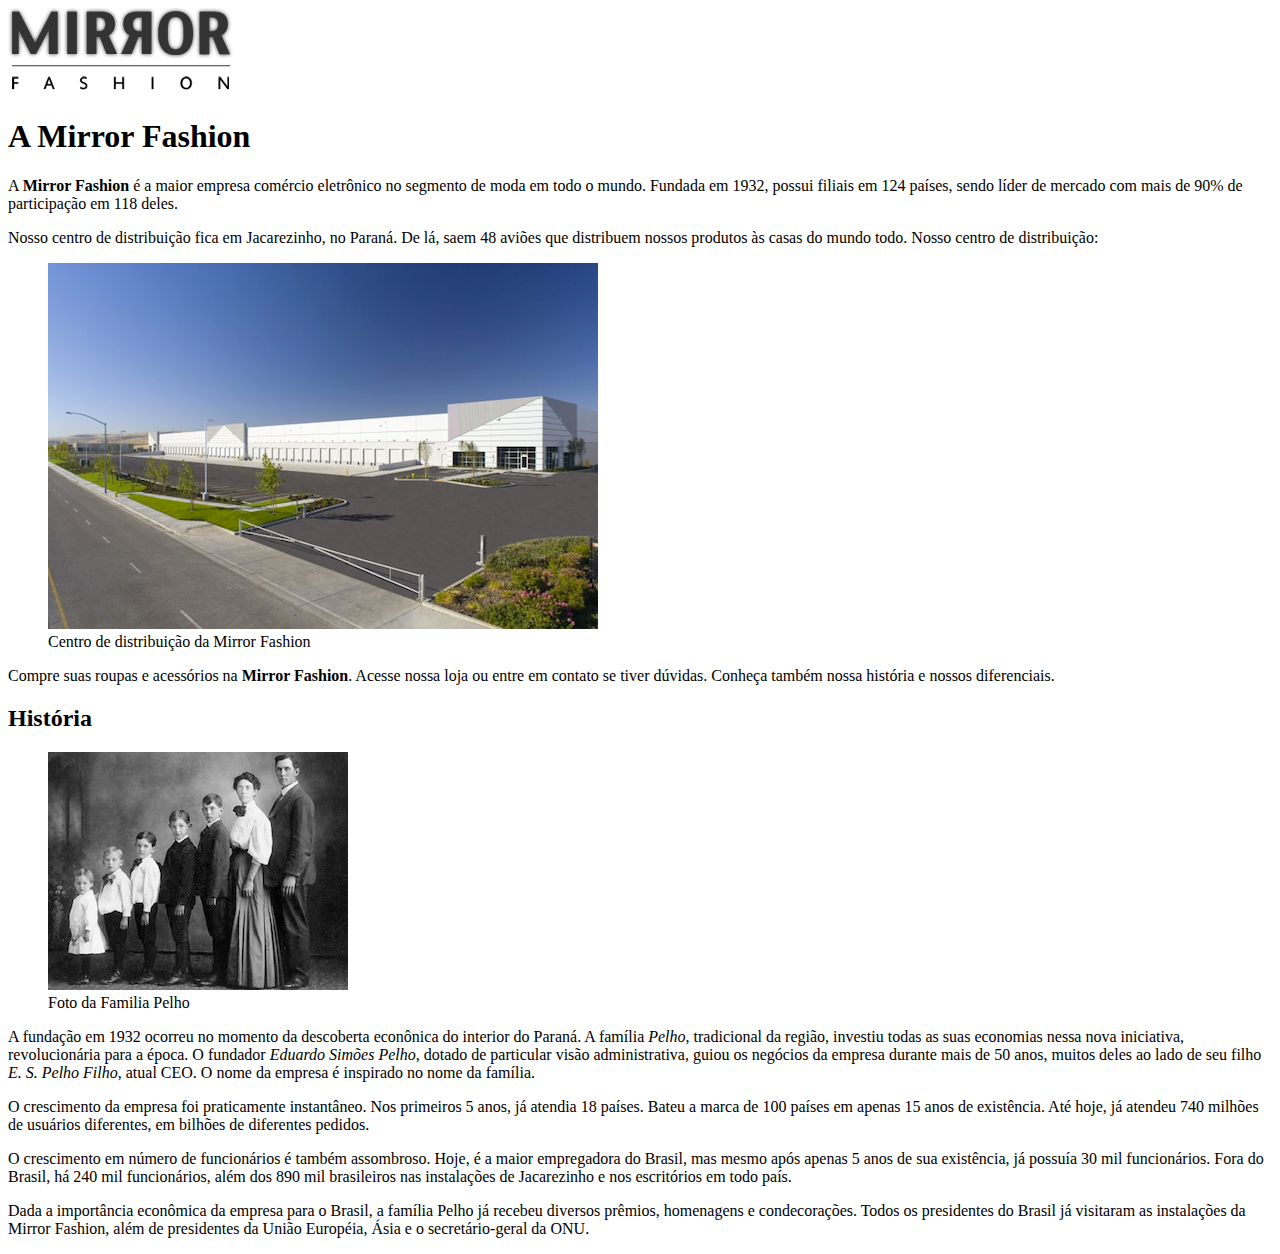
==== sobre.html @ 71adae5d "Criada pagina Sobre" ====
<!Doctype html>
<html>

<head>
  <title>Mirror Fashion - Sobre</title>
  <meta charset="utf-8">
</head>

<body>
  <img src="img/logo.png" alt="Logo da Mirror Fashion">
  <h1>A Mirror Fashion</h1>
  <p>A <strong>Mirror Fashion</strong> é a maior empresa comércio eletrônico no segmento de moda em todo o mundo.
    Fundada em 1932, possui filiais em 124 países, sendo líder de mercado com mais de 90% de
    participação em 118 deles.
  </p>

  <p>Nosso centro de distribuição fica em Jacarezinho, no Paraná. De lá, saem 48 aviões que
    distribuem nossos produtos às casas do mundo todo. Nosso centro de distribuição:
  </p>

  <figure>
    <img src="img/centro-distribuicao.png" alt="Foto do Centro de distribuição da Mirror Fashion">
    <figcaption>Centro de distribuição da Mirror Fashion</figcaption>
  </figure>

  <p>Compre suas roupas e acessórios na <strong>Mirror Fashion</strong>. Acesse nossa loja ou entre em contato
    se tiver dúvidas. Conheça também nossa história e nossos diferenciais.</p>

  <h2>História</h2>

  <figure>
    <img src="img/familia-pelho.jpg" alt="Foto Familia Pelho">
    <figcaption>Foto da Familia Pelho</figcaption>
  </figure>

  <p>A fundação em 1932 ocorreu no momento da descoberta econônica do interior do Paraná. A
    família <em>Pelho</em>, tradicional da região, investiu todas as suas economias nessa nova iniciativa,
    revolucionária para a época. O fundador <em>Eduardo Simões Pelho</em>, dotado de particular visão
    administrativa, guiou os negócios da empresa durante mais de 50 anos, muitos deles ao lado
    de seu filho <em>E. S. Pelho Filho</em>, atual CEO. O nome da empresa é inspirado no nome da família.
  </p>

  <p>O crescimento da empresa foi praticamente instantâneo. Nos primeiros 5 anos, já atendia 18 países.
    Bateu a marca de 100 países em apenas 15 anos de existência. Até hoje, já atendeu 740 milhões
    de usuários diferentes, em bilhões de diferentes pedidos.
  </p>

  <p>O crescimento em número de funcionários é também assombroso. Hoje, é a maior empregadora do
    Brasil, mas mesmo após apenas 5 anos de sua existência, já possuía 30 mil funcionários. Fora do
    Brasil, há 240 mil funcionários, além dos 890 mil brasileiros nas instalações de Jacarezinho e
    nos escritórios em todo país.
  </p>

  <p>Dada a importância econômica da empresa para o Brasil, a família Pelho já recebeu diversos prêmios,
    homenagens e condecorações. Todos os presidentes do Brasil já visitaram as instalações da Mirror
    Fashion, além de presidentes da União Européia, Ásia e o secretário-geral da ONU.
  </p>
</body>

</html>
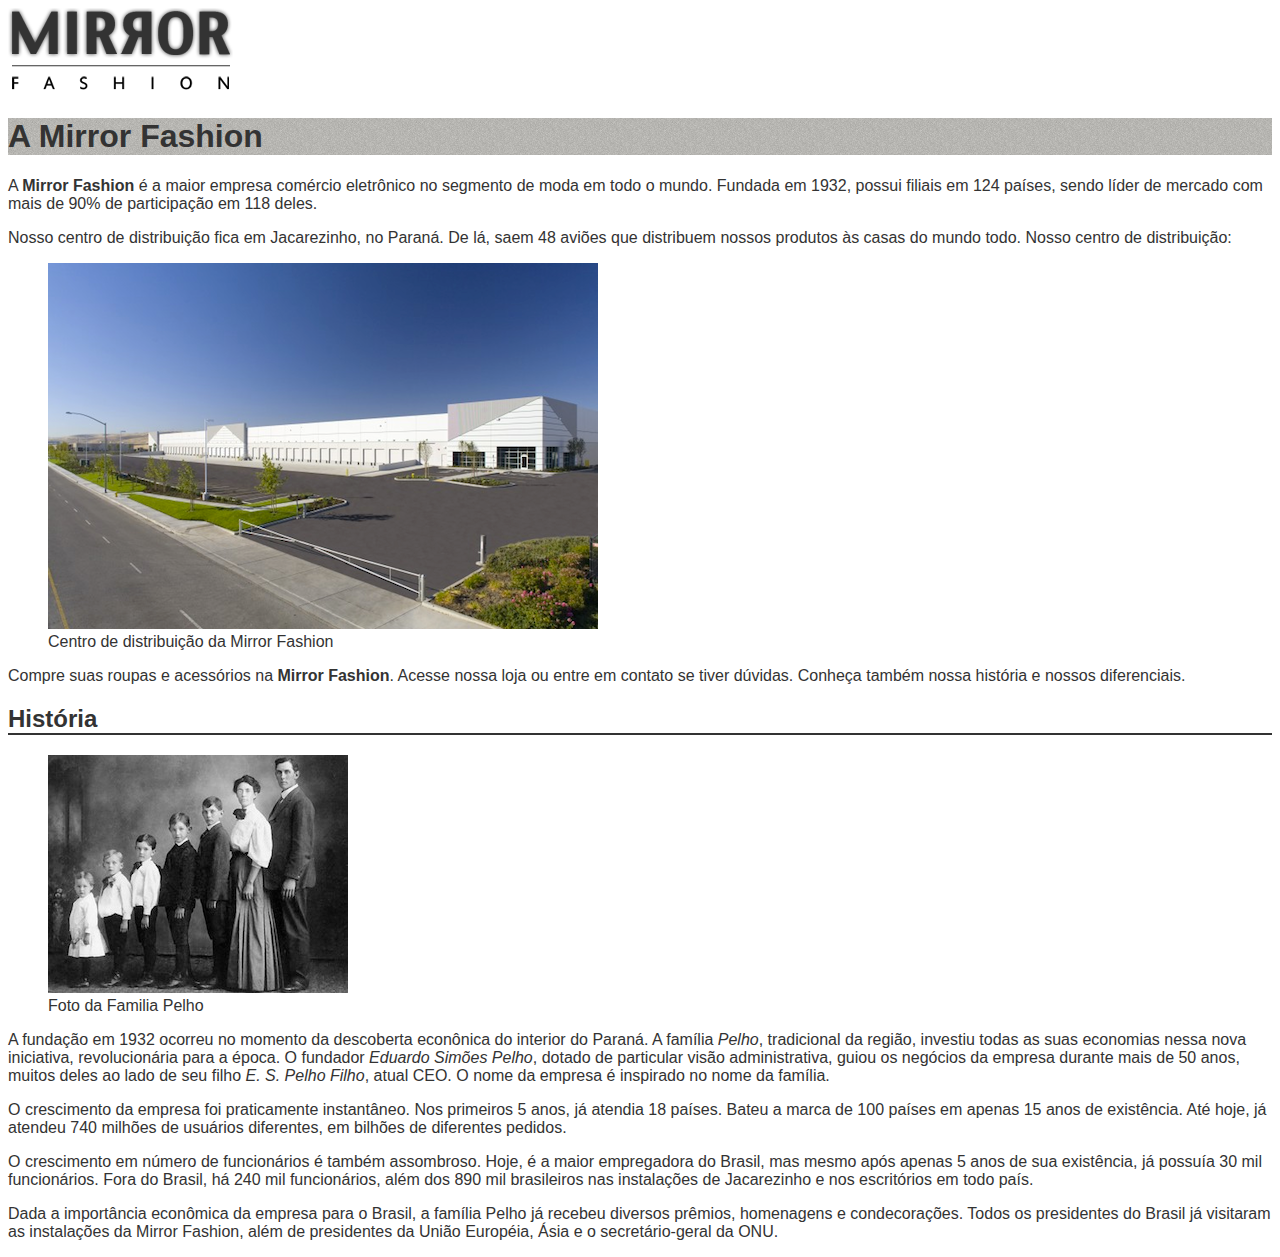
==== commit 57ad465a: "Criado o arquivo sobre.css" ====
--- a/sobre.html
+++ b/sobre.html
@@ -3,6 +3,7 @@
 
 <head>
   <title>Mirror Fashion - Sobre</title>
+  <link rel="stylesheet" href="css/sobre.css">
   <meta charset="utf-8">
 </head>
 
--- a/css/sobre.css
+++ b/css/sobre.css
@@ -0,0 +1,10 @@
+body{
+    color: #333333;
+    font-family: 'Lucida Sans Unicode', 'Lucida Grande', sans-serif;
+}
+h1{
+    background-image: url(../img/sobre-background.jpg);
+}
+h2{
+    border-bottom: 2px solid #333333;
+}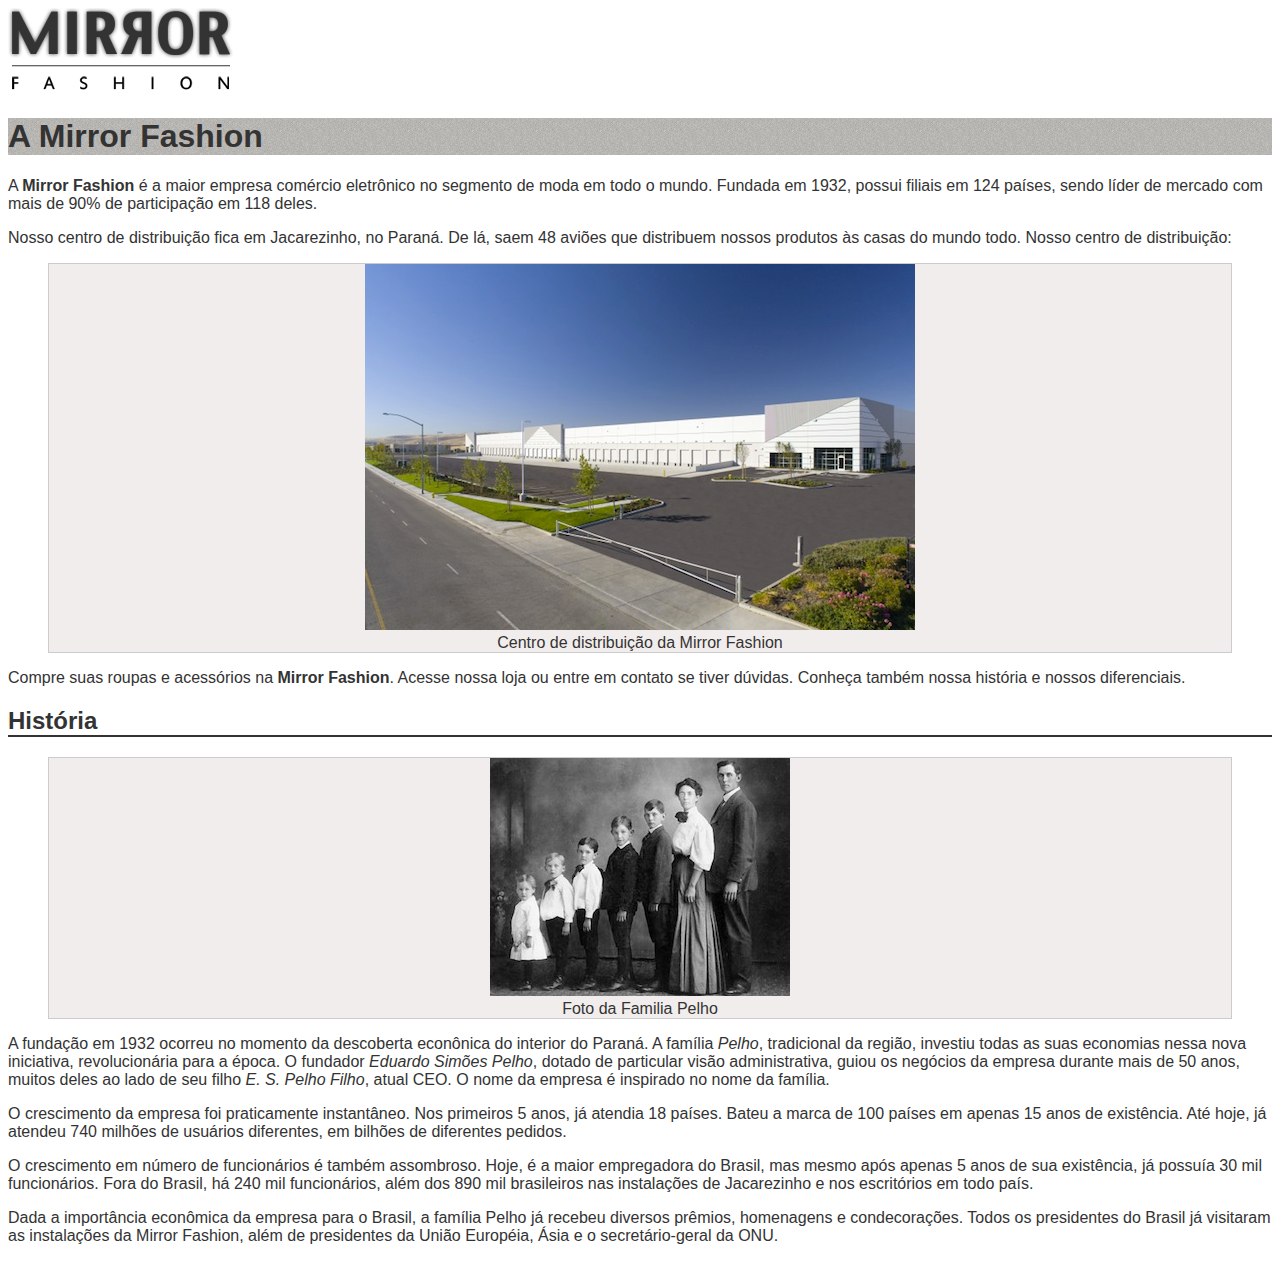
==== commit 5ae1b83e: "Aula: 26/09" ====
--- a/sobre.html
+++ b/sobre.html
@@ -1,5 +1,5 @@
 <!Doctype html>
-<html>
+<html lang="pt-br">
 
 <head>
   <title>Mirror Fashion - Sobre</title>
--- a/css/sobre.css
+++ b/css/sobre.css
@@ -7,4 +7,12 @@
 }
 h2{
     border-bottom: 2px solid #333333;
+}
+figure{
+    background-color: #F2EDED;
+    border: 1px solid  #CCC;
+    text-align: center;
+}
+figurecaption{
+    font-style: italic;
 }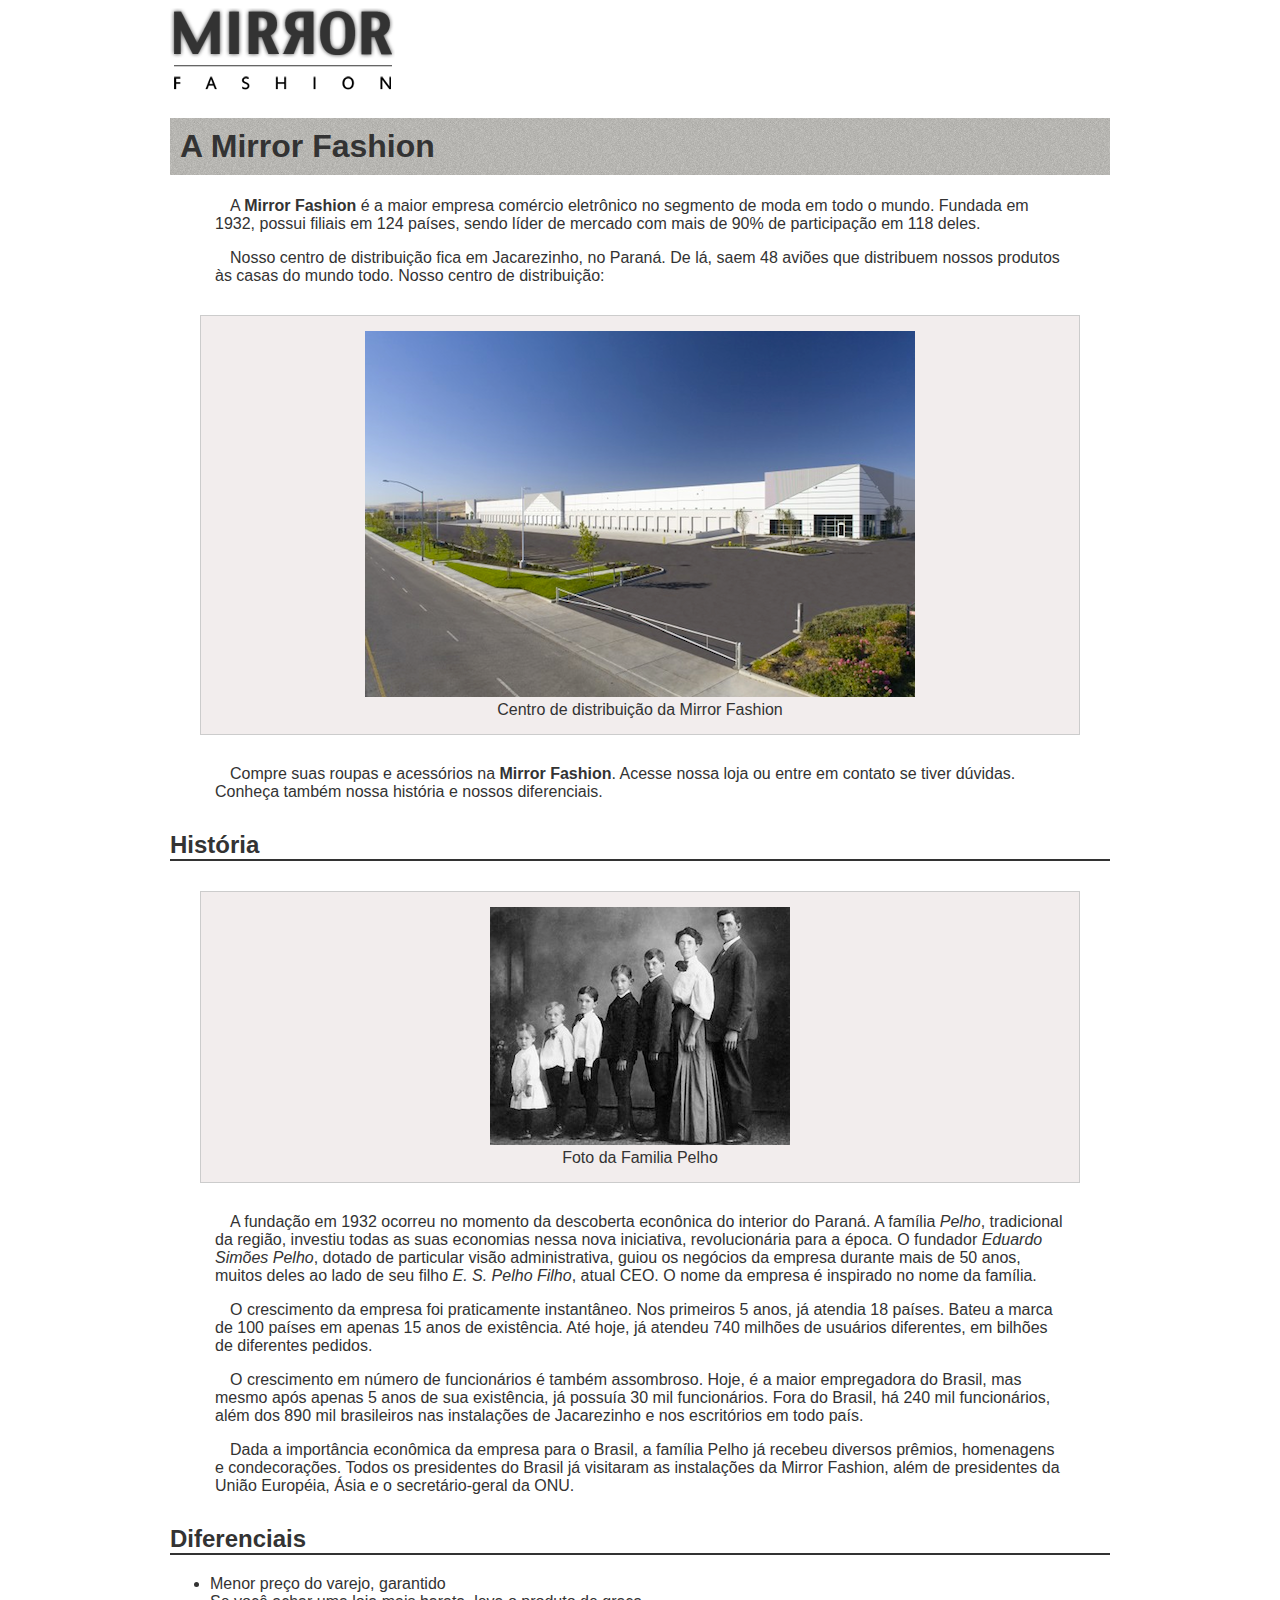
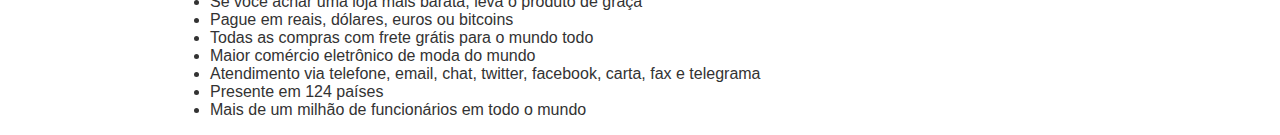
==== commit 15d98b06: "Aula: 26/09" ====
--- a/sobre.html
+++ b/sobre.html
@@ -56,6 +56,20 @@
     homenagens e condecorações. Todos os presidentes do Brasil já visitaram as instalações da Mirror
     Fashion, além de presidentes da União Européia, Ásia e o secretário-geral da ONU.
   </p>
+
+  <h2>Diferenciais</h2>
+
+  <ul>
+    <li>Menor preço do varejo, garantido</li>
+    <li>Se você achar uma loja mais barata, leva o produto de graça</li>
+    <li>Pague em reais, dólares, euros ou bitcoins</li>
+    <li>Todas as compras com frete grátis para o mundo todo</li>
+    <li>Maior comércio eletrônico de moda do mundo</li>
+    <li>Atendimento via telefone, email, chat, twitter, facebook, carta, fax e telegrama</li>
+    <li>Presente em 124 países</li>
+    <li>Mais de um milhão de funcionários em todo o mundo</li>
+  </ul>
+  
 </body>
 
 </html>--- a/css/sobre.css
+++ b/css/sobre.css
@@ -1,18 +1,30 @@
 body{
     color: #333333;
     font-family: 'Lucida Sans Unicode', 'Lucida Grande', sans-serif;
+    margin-right: auto;
+    margin-left: auto;
+    width: 940px;
 }
 h1{
     background-image: url(../img/sobre-background.jpg);
+    padding: 10px;
 }
 h2{
     border-bottom: 2px solid #333333;
+    margin-top: 30px;
 }
 figure{
     background-color: #F2EDED;
     border: 1px solid  #CCC;
     text-align: center;
+    padding: 15px;
+    margin: 30px;
 }
 figurecaption{
     font-style: italic;
+    margin-top: 10px;
+}
+p{
+    padding: 0 45px;
+    text-indent: 15px;
 }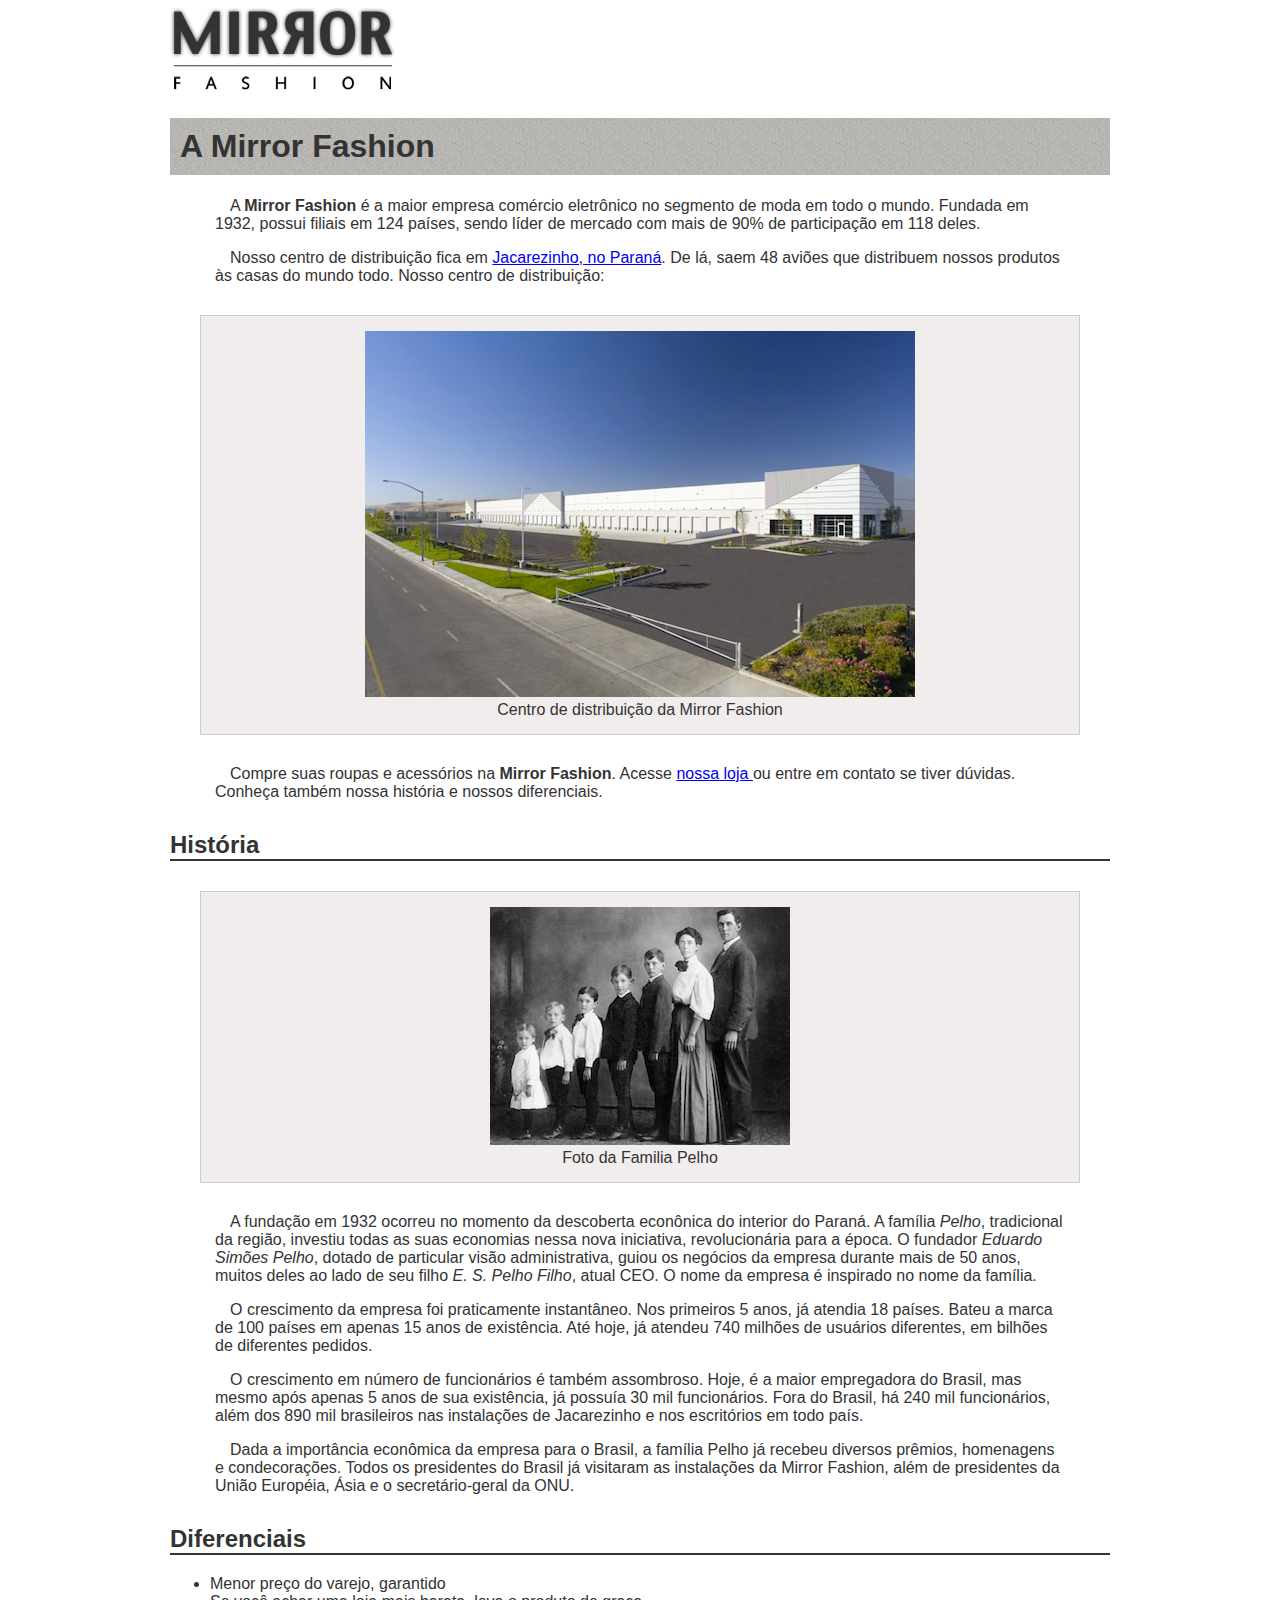
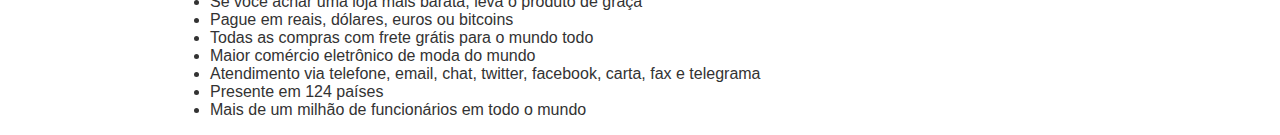
==== commit 29e4f518: "Aula: 26/09" ====
--- a/sobre.html
+++ b/sobre.html
@@ -15,7 +15,7 @@
     participação em 118 deles.
   </p>
 
-  <p>Nosso centro de distribuição fica em Jacarezinho, no Paraná. De lá, saem 48 aviões que
+  <p>Nosso centro de distribuição fica em <a href="http://maps.google.com.br/?q=Jacarezinho">Jacarezinho, no Paraná</a>. De lá, saem 48 aviões que
     distribuem nossos produtos às casas do mundo todo. Nosso centro de distribuição:
   </p>
 
@@ -24,7 +24,7 @@
     <figcaption>Centro de distribuição da Mirror Fashion</figcaption>
   </figure>
 
-  <p>Compre suas roupas e acessórios na <strong>Mirror Fashion</strong>. Acesse nossa loja ou entre em contato
+  <p>Compre suas roupas e acessórios na <strong>Mirror Fashion</strong>. Acesse <a href="index.html">nossa loja </a>ou entre em contato
     se tiver dúvidas. Conheça também nossa história e nossos diferenciais.</p>
 
   <h2>História</h2>
